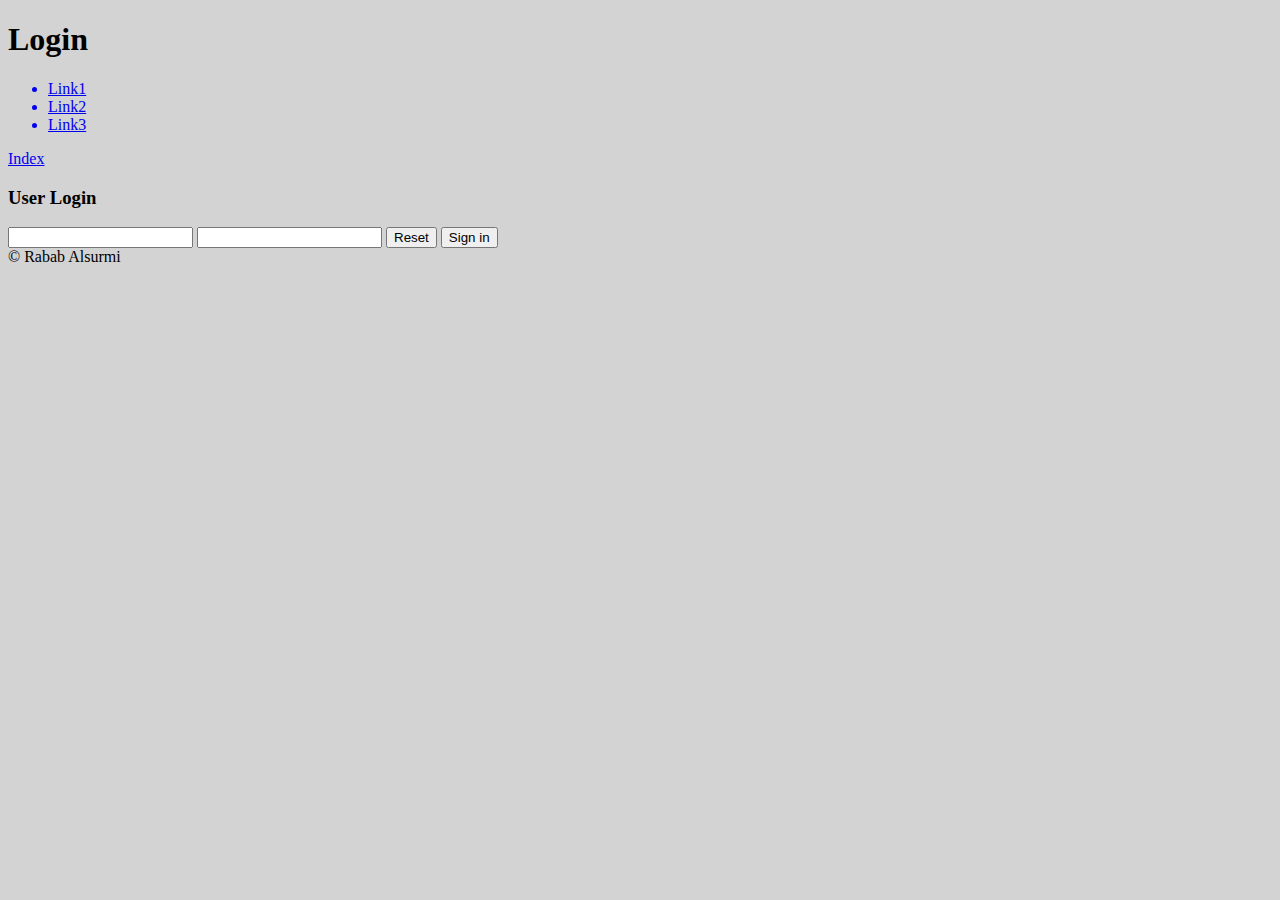
==== Assignment 6/login.html @ e678cf3c "Login page" ====
<!DOCTYPE html>
<html lang="en">
<head>
    <meta charset="UTF-8">
    <meta http-equiv="X-UA-Compatible" content="IE=edge">
    <meta name="viewport" content="width=device-width, initial-scale=1.0">
    <title>Login</title>
</head>
<body style="background-color:lightgray;">
    <header>
        <h1>Login</h1>
        <nav>
            <ul>
                <a href="url"><li>Link1</li></a>
                <a href="url"><li>Link2</li></a>
                <a href="url"><li>Link3</li></a>
            </ul>
            <a href="/Users/saeel/Projects/FrontEnd/Assignment 6/Index.html">Index</a>
        </nav>
    </header>
    <main >
        <h3>User Login</h3>
        <form>
            <input type="text" id="user-name"/> 
            <input type="text" id="user-password"/> 
            <input type="reset" value="Reset">
            <input type="submit" value="Sign in">
            
        </form>
        <footer>
            <span>&#169; Rabab Alsurmi</span>
        </footer>
    </main>
    

    
</body>
</html>
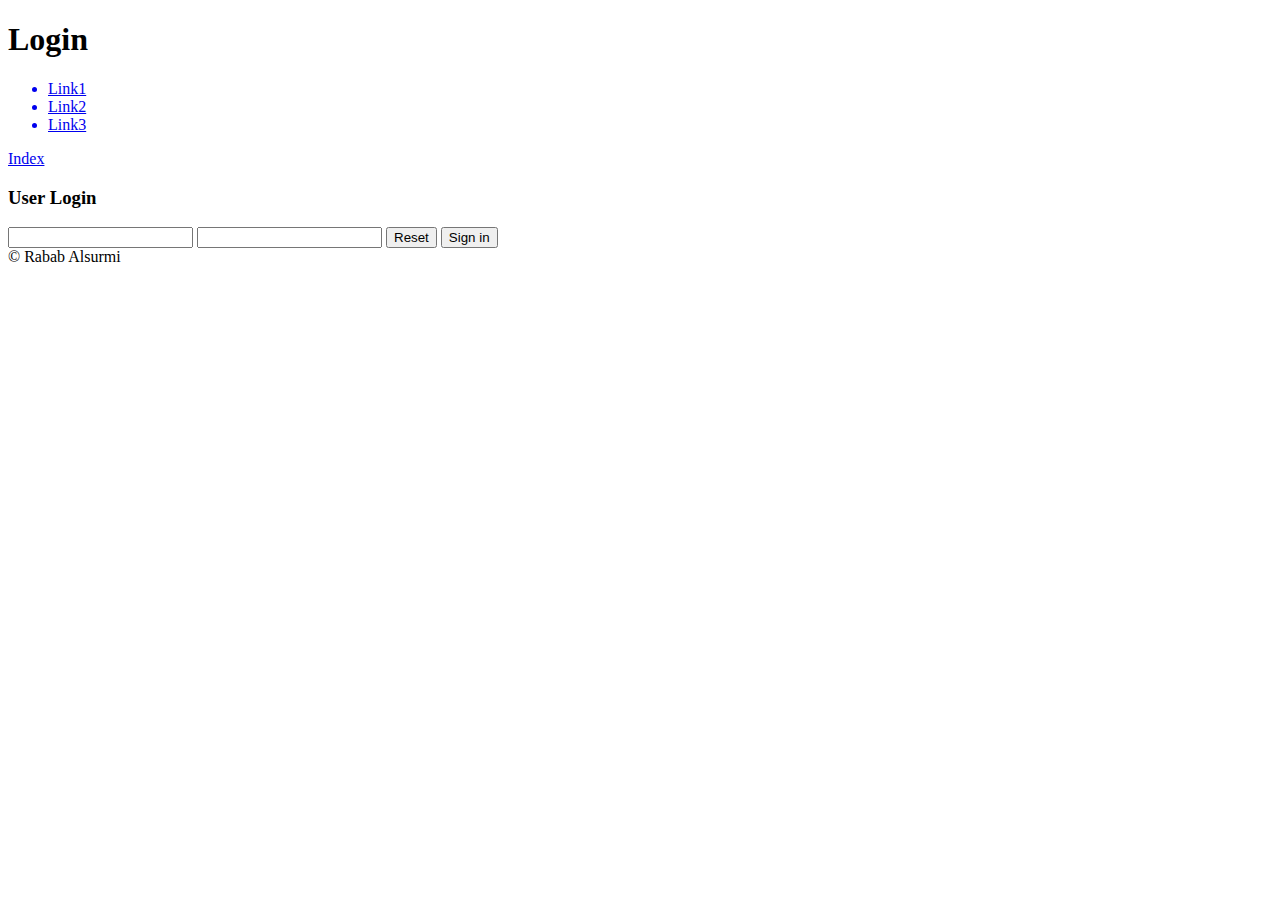
==== commit 413d0337: "created style-sheet" ====
--- a/Assignment 6/login.html
+++ b/Assignment 6/login.html
@@ -4,9 +4,10 @@
     <meta charset="UTF-8">
     <meta http-equiv="X-UA-Compatible" content="IE=edge">
     <meta name="viewport" content="width=device-width, initial-scale=1.0">
+    <link rel="stylesheet" href="/Users/saeel/Projects/FrontEnd/Assignment 6/css/style.css">
     <title>Login</title>
 </head>
-<body style="background-color:lightgray;">
+<body>
     <header>
         <h1>Login</h1>
         <nav>
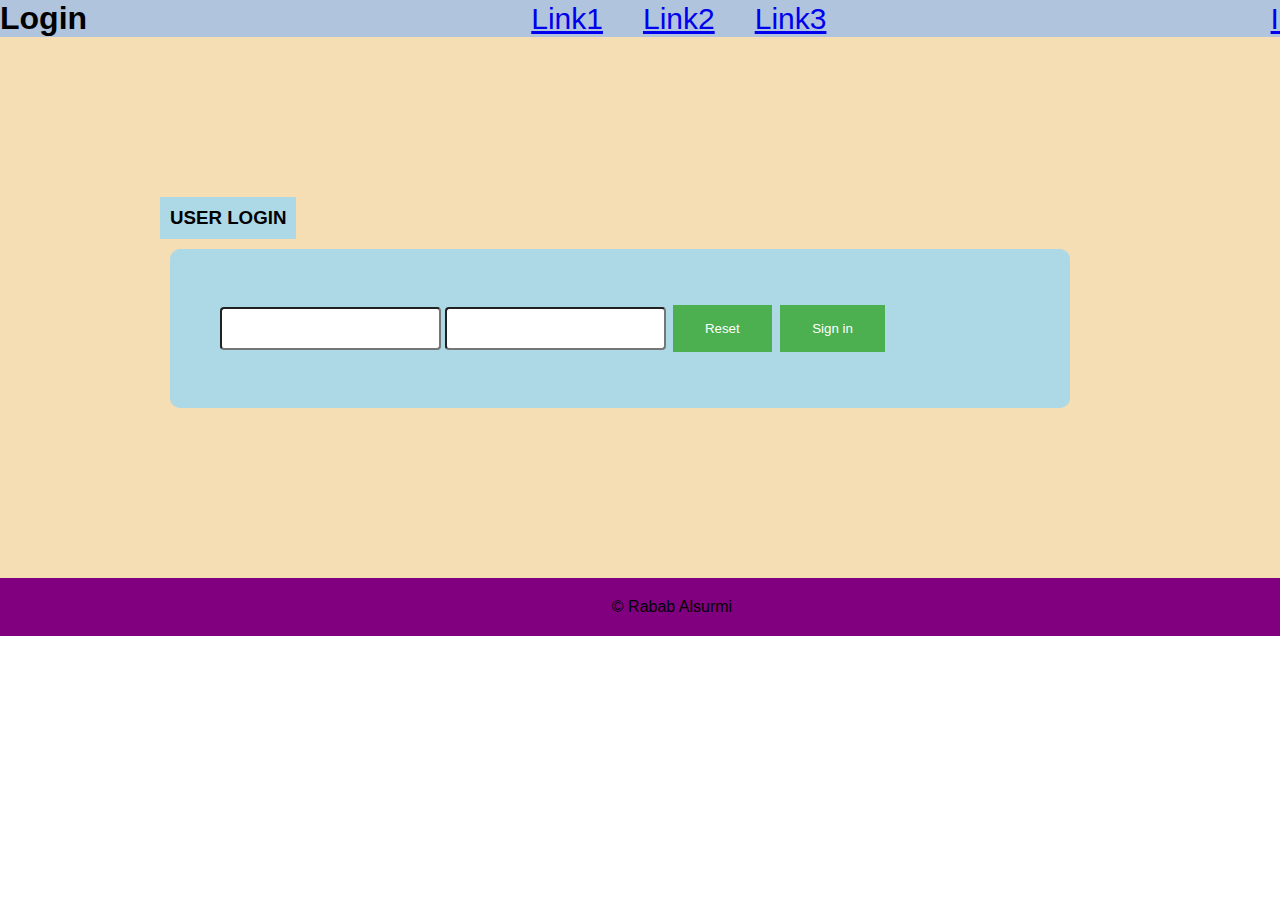
==== commit 071bac83: "link" ====
--- a/Assignment 6/login.html
+++ b/Assignment 6/login.html
@@ -4,35 +4,34 @@
     <meta charset="UTF-8">
     <meta http-equiv="X-UA-Compatible" content="IE=edge">
     <meta name="viewport" content="width=device-width, initial-scale=1.0">
-    <link rel="stylesheet" href="/Users/saeel/Projects/FrontEnd/Assignment 6/css/style.css">
+    <link rel="stylesheet" href="./css/style.css">
     <title>Login</title>
 </head>
 <body>
     <header>
-        <h1>Login</h1>
+        <h1 class="site-brand">Login</h1>
         <nav>
             <ul>
-                <a href="url"><li>Link1</li></a>
-                <a href="url"><li>Link2</li></a>
-                <a href="url"><li>Link3</li></a>
+                <a href="url"><li class="navigation">Link1</li></a>
+                <a href="url"><li class="navigation">Link2</li></a>
+                <a href="url"><li class="navigation">Link3</li></a>
             </ul>
-            <a href="/Users/saeel/Projects/FrontEnd/Assignment 6/Index.html">Index</a>
         </nav>
+        <a href="/Users/saeel/Projects/FrontEnd/Assignment 6/Index.html">Index</a>
     </header>
     <main >
-        <h3>User Login</h3>
-        <form>
+        <h3 class="user-login">User Login</h3>
+        <form class="login-form">
             <input type="text" id="user-name"/> 
             <input type="text" id="user-password"/> 
             <input type="reset" value="Reset">
             <input type="submit" value="Sign in">
             
-        </form>
-        <footer>
-            <span>&#169; Rabab Alsurmi</span>
-        </footer>
+        </form> 
     </main>
-    
+    <footer>
+        <span>&#169; Rabab Alsurmi</span>
+    </footer>
 
     
 </body>
--- a/Assignment 6/css/style.css
+++ b/Assignment 6/css/style.css
@@ -0,0 +1,164 @@
+*{
+    margin: 0;
+    padding: 0;
+}
+html{
+    font-family: sans-serif;
+}
+body{
+    display: grid;
+    grid-template-areas: 1fr 1fr 1fr / 1fr 1fr 1fr 1fr 1fr;
+    margin: auto;  
+}
+
+body > header{
+    display: flex;
+    justify-content:space-between;
+    grid-column-start: 1;
+    grid-column-end: 4;
+    grid-row-start: 1;
+    grid-row-end: 2;
+    background-color: lightsteelblue;
+    align-items: center;
+}
+
+body > header > a{
+    grid-area: 1 / 5 / 2 / 6;
+    font-size: 30px;
+    font-weight: 300;
+}
+body > main{
+    grid-column-start: 1;
+    grid-column-end: 3;
+    grid-row-start: 2;
+    grid-row-end: 4;
+    width: 1024px;
+    padding: 160px;
+    background-color: wheat;
+}
+body > aside{
+    grid-column-start: 3;
+    grid-column-end: 4;
+    grid-row-start: 2;
+    grid-row-end: 4;
+    padding: 30px;
+    background-color: whitesmoke;
+    width: 200px;
+}
+body > footer{
+    grid-column-start: 1;
+    grid-column-end: 4;
+    grid-row-start: 4;
+    grid-row-end: 4;
+    align-items: center;
+    background-color: purple;
+    padding: 20px;
+    text-align: center;
+}
+body > aside > ul{
+    display: flex;
+}
+ul{
+    display: flex;
+}
+li{
+    list-style: none;
+    padding: 0 20px 0 20px;
+}
+ol{
+    display: grid;
+}
+
+body > main > h1{
+    background-color: lightgrey;
+}
+
+.navigation{
+    list-style: none;
+    padding: 0 20px 0 20px;
+    font-size: 30px;
+    font-weight: 200;
+}
+.navigation:hover{
+    color: teal;
+    font-size: 30px;
+}
+.main-header{
+    grid-row: 2 / 2;
+    width: fit-content;
+}
+.sub-text{
+    padding: 0 0 0 30px ;
+    margin: 20px ; 
+    grid-column-start: 1;
+    grid-column-end: 3;
+    grid-row-start: 2;
+    grid-row-end: 3;
+    font-weight: bold;
+    color: blue;
+    background-color:lightgray;
+}
+.articl-1{ 
+    padding:10px ;
+    margin: 5px ; 
+    grid-column-start: 1;
+    grid-column-end: 2;
+    grid-row-start: 3;
+    grid-row-end: 4;
+    background-color:rgb(202, 225, 240);
+}
+.articl-2{
+    padding: 10px ;
+    margin: 5px ; 
+    grid-column-start: 2;
+    grid-column-end: 3;
+    grid-row-start: 3;
+    grid-row-end: 4;
+    background-color:rgb(202, 225, 240);
+}
+
+.aside-unordered{
+    display: grid;
+    background-color:lightskyblue;
+    
+}
+.aside-ul1{
+    color: green;
+}
+.aside-ul2{
+    color: red;
+}
+.aside-ul3{
+    color: brown;
+}
+.user-login{
+    background-color: lightblue;
+    width: fit-content;
+    padding: 10px;
+    text-transform: uppercase;
+}
+.login-form{
+    background-color: lightblue;
+    width: 800px;
+    margin: 10px;
+    padding: 50px;
+    border-radius: 10px;
+    
+}
+input[type=text] {
+    width: 50%%;
+    padding: 12px 20px;
+    margin: 8px 0;
+    box-sizing: border-box;
+    border-radius: 4px;
+  }
+  input[type=submit], input[type=reset] {
+    background-color: #4CAF50;
+    border: none;
+    color: white;
+    padding: 16px 32px;
+    text-decoration: none;
+    margin: 4px 2px;
+    cursor: pointer;
+  }
+
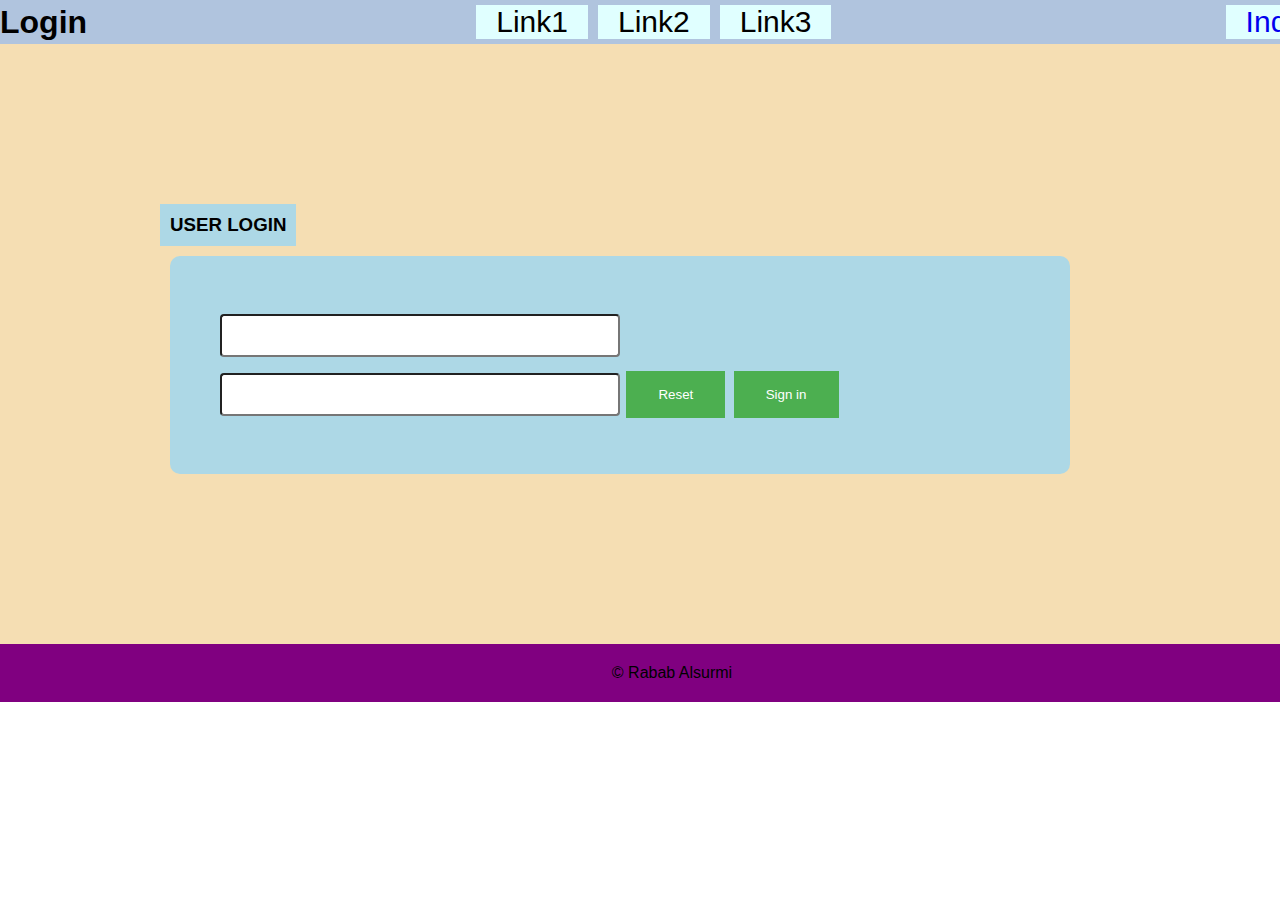
==== commit c760f3a9: "edited" ====
--- a/Assignment 6/login.html
+++ b/Assignment 6/login.html
@@ -12,9 +12,9 @@
         <h1 class="site-brand">Login</h1>
         <nav>
             <ul>
-                <a href="url"><li class="navigation">Link1</li></a>
-                <a href="url"><li class="navigation">Link2</li></a>
-                <a href="url"><li class="navigation">Link3</li></a>
+                <li class="navigation"><a href="url"></a>Link1</a></li>
+                <li class="navigation"><a href="url"></a>Link2</a></li>
+                <li class="navigation"><a href="url"></a>Link3</a></li>
             </ul>
         </nav>
         <a href="/Users/saeel/Projects/FrontEnd/Assignment 6/Index.html">Index</a>
--- a/Assignment 6/css/style.css
+++ b/Assignment 6/css/style.css
@@ -26,6 +26,13 @@
     grid-area: 1 / 5 / 2 / 6;
     font-size: 30px;
     font-weight: 300;
+    padding: 0 20px 0 20px;
+    margin: 5px ;
+    background-color: lightcyan;
+    text-decoration: none;
+}
+.navigation a{
+    text-decoration: none; 
 }
 body > main{
     grid-column-start: 1;
@@ -73,11 +80,14 @@
     background-color: lightgrey;
 }
 
+
 .navigation{
     list-style: none;
     padding: 0 20px 0 20px;
+    margin: 5px ;
     font-size: 30px;
     font-weight: 200;
+    background-color:lightcyan;
 }
 .navigation:hover{
     color: teal;
@@ -99,22 +109,28 @@
     background-color:lightgray;
 }
 .articl-1{ 
-    padding:10px ;
-    margin: 5px ; 
+    padding:5px ;
+    margin: 10px ; 
     grid-column-start: 1;
     grid-column-end: 2;
     grid-row-start: 3;
     grid-row-end: 4;
-    background-color:rgb(202, 225, 240);
+    background-color: lightgray; 
+}
+body > main > div {
+    column-count: 2;
+    column-gap: 30px;  
+}
+ 
 }
 .articl-2{
-    padding: 10px ;
-    margin: 5px ; 
+    padding: 5px ;
+    margin: 10px ; 
     grid-column-start: 2;
     grid-column-end: 3;
     grid-row-start: 3;
     grid-row-end: 4;
-    background-color:rgb(202, 225, 240);
+    background-color: lightcyan;  
 }
 
 .aside-unordered{
@@ -146,7 +162,7 @@
     
 }
 input[type=text] {
-    width: 50%%;
+    width: 50%;
     padding: 12px 20px;
     margin: 8px 0;
     box-sizing: border-box;
